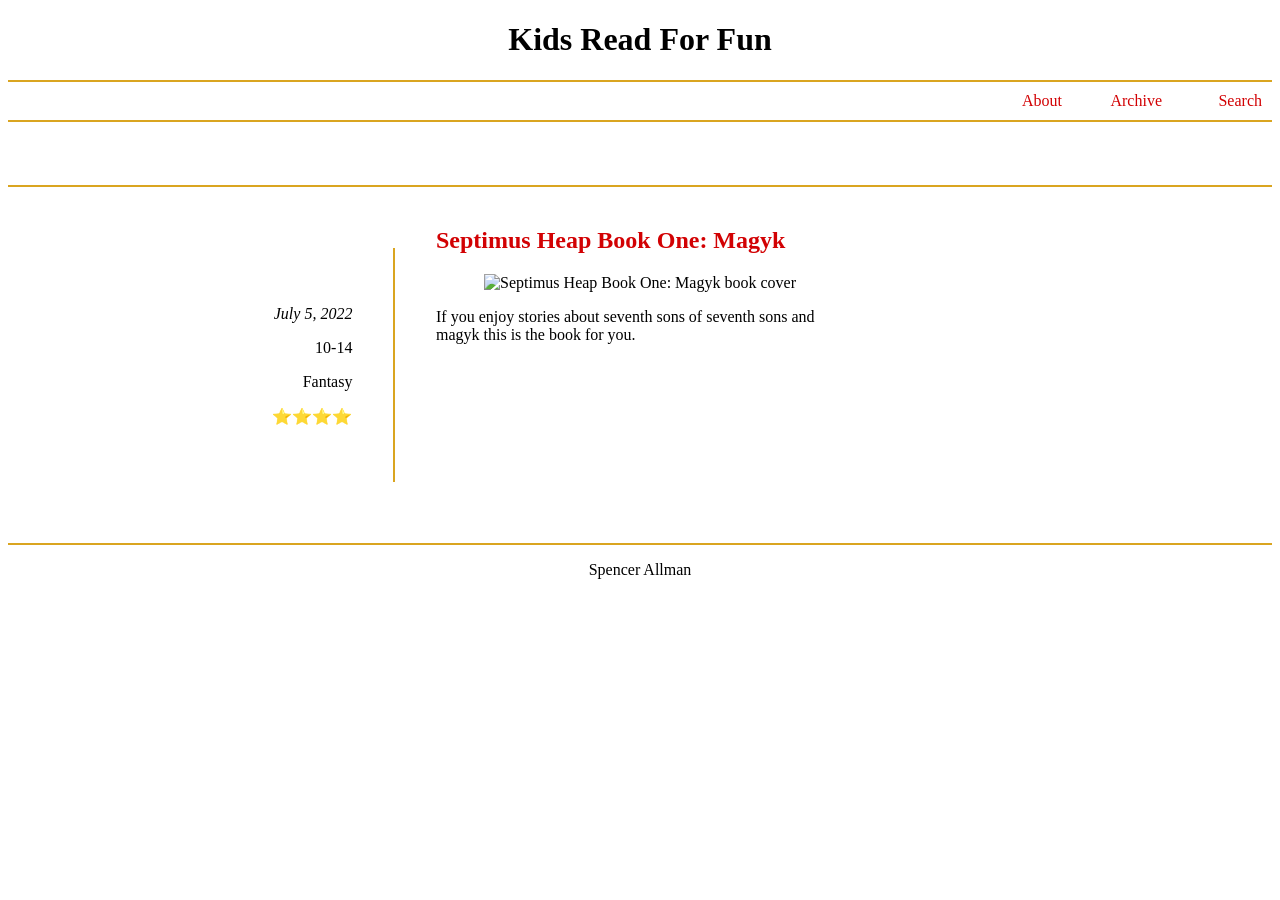
==== blog/index.html @ dd03e713 "Build a Blog Part 1" ====
<!DOCTYPE html>
<html lang="en">
<head>
    <meta charset="UTF-8">
    <meta name="viewport" content="width=device-width, initial-scale=1.0">
    <title>Reading Blog</title>
    <link rel="stylesheet" href="blog.css">
</head>
<body>
    <header>
        <h1>Kids Read For Fun</h1>
        <nav ario-label="main menu">
        <ul class="main-nav">
            <li><a href="#">About</a></li>
            <li><a href="#">Archive</a></li>
            <li><a href="#">Search</a></li>
        </ul>
        </nav>
    </header>
    <main id="main-content" role="main">
        <section id="book-list" aria-label="book reviews">
            <article class="book">
                <div class="review">
                    <p><em>July 5, 2022</em></p>
                    <p>10-14</p>
                    <p>Fantasy</p>
                    <p><span aria-label="4 out of 5 stars" role="img">⭐⭐⭐⭐</span></p>
                </div>
                <h2>Septimus Heap Book One: Magyk</h2>
                <img src="https://upload.wikimedia.org/wikipedia/en/5/5f/Magkycover2.jpg" alt="Septimus Heap Book One: Magyk book cover">
                <p id='desc'>If you enjoy stories about seventh sons of seventh sons and magyk this is the book for you.</p>
            </article>
        </section>
    </main>
    <footer>
        <p>Spencer Allman</p>
    </footer>
</body>
</html>
---- blog/blog.css ----
h1{
    text-align: center;
}

.main-nav{
    text-align: right;
    list-style: none;
    display: grid;
    grid-template-columns: 100px 100px 100px;
    justify-content: right;
    border-top: 2px solid goldenrod;
    border-bottom: 2px solid goldenrod;
    padding: 10px;
}

.main-nav a{
    text-decoration: none;
    color: #D20103;
}

.review{
    text-align: right;
}

.book h2{
    color: #D20103;
}

.book img{
    display: block;
    margin: 0 auto;
}

.book{
    border-top: 2px solid goldenrod;
    border-bottom: 2px solid goldenrod;
    padding-top: 10px;
    margin-top: 5%;
    padding: 20px;
}

footer{
    text-align: center;
}

@media (min-width: 600px){
    .book{
        display: grid;
        grid-template-columns: 1fr 1fr 1fr;
        justify-content: center;
    }

    .review{
        grid-column: 1/2;
        grid-row: 1/6;
        border-right: 2px solid goldenrod;
        padding: 10%;
        margin: 10%;
    }

    .book img{
        grid-column: 2/3;
        grid-row: 2;
    }

    #desc{
        grid-row: 3;
    }
}
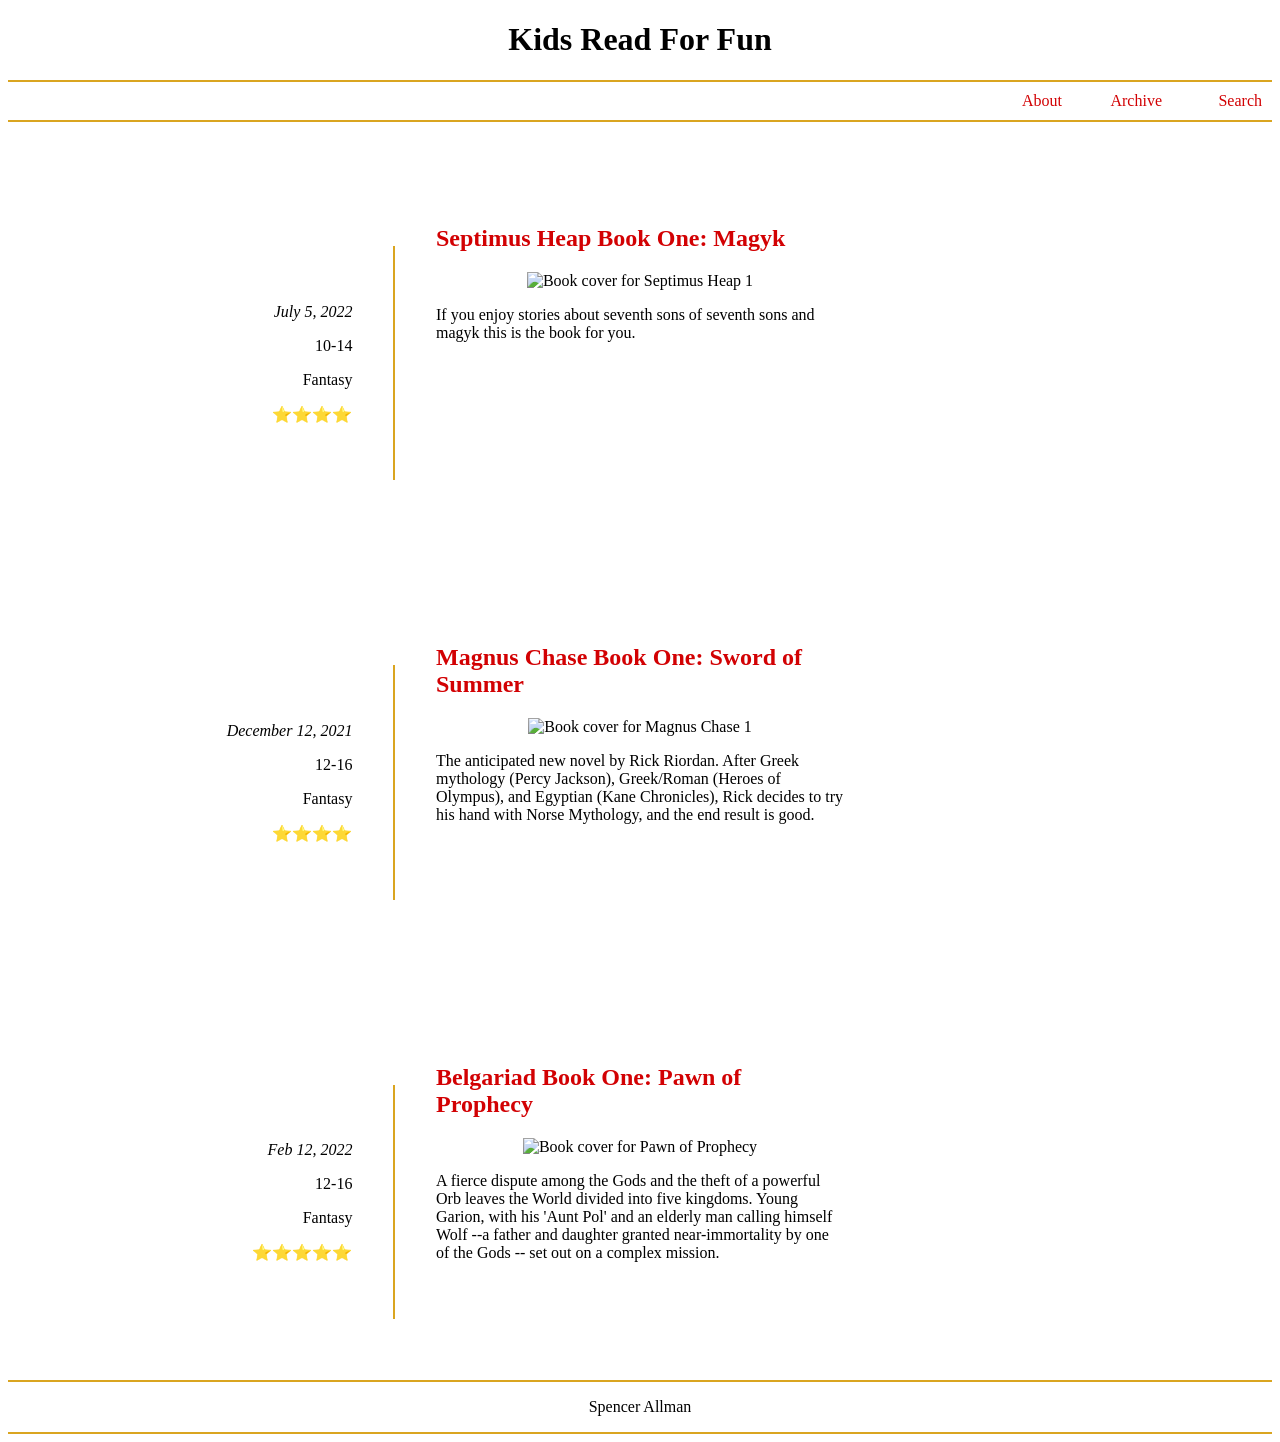
==== commit 5ba024f1: "Build a Blog Part 2" ====
--- a/blog/index.html
+++ b/blog/index.html
@@ -5,6 +5,7 @@
     <meta name="viewport" content="width=device-width, initial-scale=1.0">
     <title>Reading Blog</title>
     <link rel="stylesheet" href="blog.css">
+    <script src="blog.js" defer></script>
 </head>
 <body>
     <header>
@@ -19,17 +20,7 @@
     </header>
     <main id="main-content" role="main">
         <section id="book-list" aria-label="book reviews">
-            <article class="book">
-                <div class="review">
-                    <p><em>July 5, 2022</em></p>
-                    <p>10-14</p>
-                    <p>Fantasy</p>
-                    <p><span aria-label="4 out of 5 stars" role="img">⭐⭐⭐⭐</span></p>
-                </div>
-                <h2>Septimus Heap Book One: Magyk</h2>
-                <img src="https://upload.wikimedia.org/wikipedia/en/5/5f/Magkycover2.jpg" alt="Septimus Heap Book One: Magyk book cover">
-                <p id='desc'>If you enjoy stories about seventh sons of seventh sons and magyk this is the book for you.</p>
-            </article>
+            
         </section>
     </main>
     <footer>
--- a/blog/blog.css
+++ b/blog/blog.css
@@ -32,8 +32,6 @@
 }
 
 .book{
-    border-top: 2px solid goldenrod;
-    border-bottom: 2px solid goldenrod;
     padding-top: 10px;
     margin-top: 5%;
     padding: 20px;
@@ -41,6 +39,8 @@
 
 footer{
     text-align: center;
+    border-top: 2px solid goldenrod;
+    border-bottom: 2px solid goldenrod;
 }
 
 @media (min-width: 600px){
